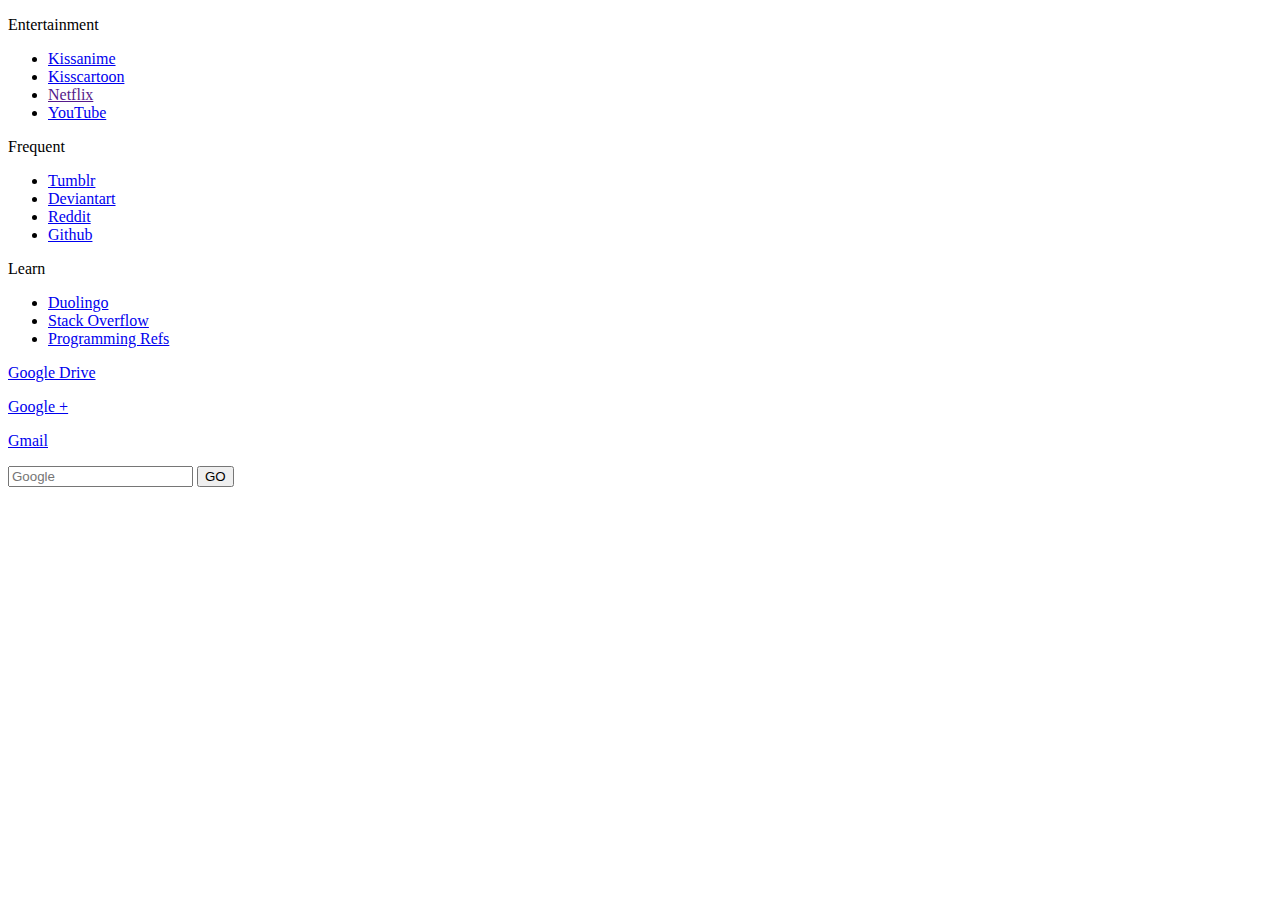
==== .startpage/index.html @ 34f69335 "Create index.html" ====
<!DOCTYPE html>
<html>
	<head>
		<title>Home</title>
		<link rel='stylesheet' type='text/css' href='css/homepage.css'/>
		<link rel='stylesheet' type='text/css' href='css/fonts.css'/>
	</head>
	
	<body>
		
		<div class='favorites'>
			<div class='list fav-dev'>
				<p>Entertainment</p>
				<ul>
					<li><a href='http://wwwhere.io/'>Kissanime</a></li>
					<li><a href='https://web-development.zeef.com'>Kisscartoon</a></li>
					<li><a href=''>Netflix</a></li>
					<li><a href='https://www.youtube.com'>YouTube</a></li>
				</ul>
			</div>
			
			<div class='list fav-ent'>
				<p>Frequent</p>
				<ul>
					<li><a href='https://www.tumblr.com'>Tumblr</a></li>
					<li><a href='http://www.deviantart.com'>Deviantart</a></li>
					<li><a href='https://www.reddit.com'>Reddit</a></li>
					<li><a href='https://github.com/'>Github</a></li>

				</ul>
			</div>

			<div class='list fav-learn'>
				<p>Learn</p>
				<ul>
					<li><a href='https://www.duolingo.com'>Duolingo</a></li>
					<li><a href='http://www.stackoverflow.com'>Stack Overflow</a></li>
					<li><a href='http://www.stackoverflow.com'>Programming Refs</a></li>

				</ul>
			</div>
		</div>
		
		<div class='googles'>
			<p><a href='https://drive.google.com'>Google Drive</a></p>
			<p><a href='https://plus.google.com'>Google +</a></p>
			<p><a href='https://mail.google.com'>Gmail</a></p>
		</div>
		
		<form method="get" action="http://www.google.com/search"> 
			<input class='search' name='q' type='text' placeholder='Google'/> 
			<input class='go' type='submit' value='GO'/>
		</form>
	
	</body>
</html>
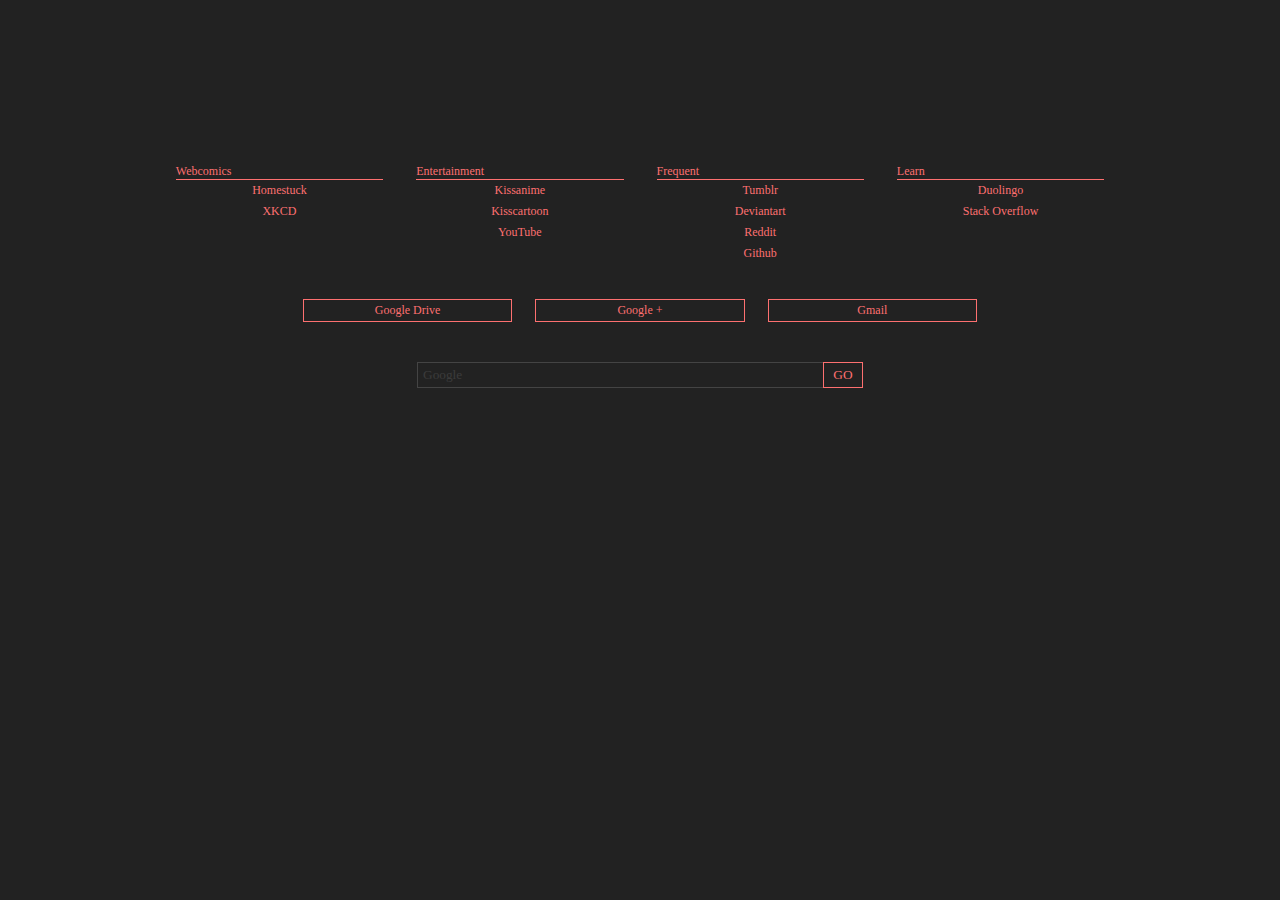
==== commit cfb36fbc: "Update index.html" ====
--- a/.startpage/index.html
+++ b/.startpage/index.html
@@ -10,11 +10,18 @@
 		
 		<div class='favorites'>
 			<div class='list fav-dev'>
+				<p>Webcomics</p>
+				<ul>
+					<li><a href='http://mspaintadventures.com/'>Homestuck</a></li>
+					<li><a href='http://xkcd.com/'>XKCD</a></li>
+				</ul>
+			</div>
+
+			<div class='list fav-dev'>
 				<p>Entertainment</p>
 				<ul>
-					<li><a href='http://wwwhere.io/'>Kissanime</a></li>
-					<li><a href='https://web-development.zeef.com'>Kisscartoon</a></li>
-					<li><a href=''>Netflix</a></li>
+					<li><a href='http://kissanime.com/'>Kissanime</a></li>
+					<li><a href='http://kisscartoon.me/'>Kisscartoon</a></li>
 					<li><a href='https://www.youtube.com'>YouTube</a></li>
 				</ul>
 			</div>
@@ -35,7 +42,6 @@
 				<ul>
 					<li><a href='https://www.duolingo.com'>Duolingo</a></li>
 					<li><a href='http://www.stackoverflow.com'>Stack Overflow</a></li>
-					<li><a href='http://www.stackoverflow.com'>Programming Refs</a></li>
 
 				</ul>
 			</div>
@@ -51,6 +57,5 @@
 			<input class='search' name='q' type='text' placeholder='Google'/> 
 			<input class='go' type='submit' value='GO'/>
 		</form>
-	
 	</body>
 </html>
--- a/.startpage/css/homepage.css
+++ b/.startpage/css/homepage.css
@@ -0,0 +1,135 @@
+/*
+	Fonts
+*/
+@import url(http://fonts.googleapis.com/css?family=Lato:300);
+
+/*
+	Page Setup
+*/
+*{
+	margin: 0;
+	padding: 0;
+}
+
+*::-webkit-input-placeholder{
+	opacity: 0.3;
+}
+
+body{
+	background: #222;
+	padding-top: 12%;
+	font-size: 12px;
+	-webkit-font-smoothing: antialiased;
+	-moz-font-smoothing: antialiased;
+	-ms-font-smoothing: antialiased;
+	-o-font-smoothing: antialiased;
+	font-smoothing: antialiased;
+}
+
+p, li, a{
+	color: #fd7070;
+	font-family: Ubuntu, Ubuntu;
+	letter-spacing:0px;
+}
+
+/*
+	Favorite
+*/
+.favorites{
+	width: 90%;
+	margin: 10px auto 0 auto;
+	text-align: center;
+}
+
+.favorites p{
+	border-bottom: 1px solid #fd7070;
+	padding-right: 100%;
+}
+
+.list{
+	display: inline-block;
+	width: 18%;
+	margin: 0 15px;
+	vertical-align: text-top;
+}
+
+.list ul{
+	list-style-type: none;
+}
+
+a{
+	text-decoration: none;
+	display: block;
+	padding: 3px;
+}
+
+a:hover{
+	color: #222;
+	background: #fd7070;
+}
+
+/*
+	Google Pages
+*/
+.googles{
+	width: 90%;
+	margin: 25px auto;
+	text-align: center;
+}
+
+.googles p{
+	display: inline-block;
+	width: 18%;
+	margin: 10px 10px;
+	border: 1px solid #fd7070;
+}
+	
+/*
+	Search Bars
+*/
+form{
+	width: 90%;
+	margin: auto;
+	padding: 5px;
+	text-align: center;
+	position: relative;
+}
+
+.search{
+	font-family:Ubuntu;
+	width: 400px;
+	height: 20px;
+	margin-right: -4px;
+	padding: 2px 0px 2px 5px;
+	background: #222;
+	color: #fd7070;
+	border: 1px solid #444;
+}
+
+.search:hover{
+	border: 1px solid #666;
+}
+
+.search:focus{
+	outline: none;
+	border: 1px solid #fd7070;
+}
+
+.go{
+	height: 26px;
+	font-family: Ubuntu;
+	width: 40px;
+	background: #222;
+	color: #fd7070;
+	border: 1px solid #fd7070;
+}
+
+.go:hover{
+	background: #fd7070;
+	color: #222;
+	cursor: pointer;
+}
+
+.go:focus{
+	outline: none;
+}
